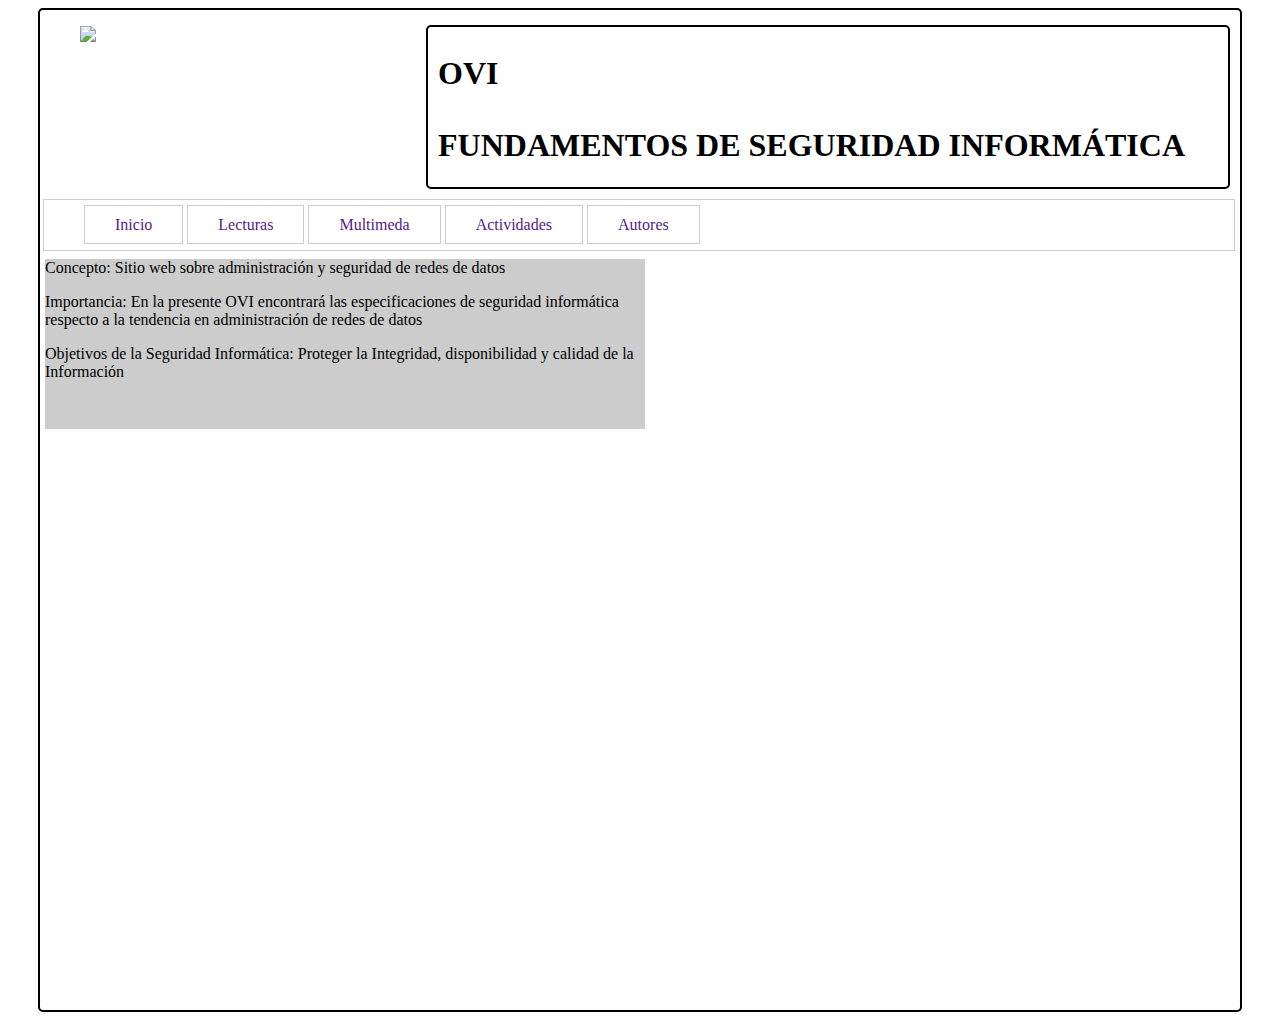
==== index.html @ f768287c "commit 5 stilo maquetación" ====
<html>
    <head lang="es">
        <title>ADMINISTRACIÓN Y SEGURIDAD DE REDES</title> 
            <meta charset="UTF-8">
            <meta description="OVA-Administración y Seguridad de Redes">
            <link rel="stylesheet" type="text/css" href="css/normalize.css">
            <link rel="stylesheet" type="text/css" href="css/stilo.css">
            <script type="text/javascript" src="java/prefixfree.min.js"></script>
    </head>
    <body>
        <div id="inicio">
            <div id="logo">
                    <figure>
                        <img src="img/escudop.jpg">
                    </figure>
            </div>
            <header>
            
                <div id="titulo">
                    <h1>OVI</h1>
                    <h1>FUNDAMENTOS DE SEGURIDAD INFORMÁTICA</h1>
                
                </div>
            </header>
            <nav class="link">
                <ul>
                    <li>
                        <a href="">Inicio</a>
                        <a href="">Lecturas</a>
                        <a href="">Multimeda</a>
                        <a href="">Actividades</a>
                        <a href="">Autores</a>
                    </li>
                </ul>
            </nav>
    
            <div>
                <section id="presentacion">
                    <p>Concepto: Sitio web sobre administración y seguridad de redes de datos</p>   
                    <p>Importancia: En la presente OVI encontrará las especificaciones de seguridad informática respecto a la tendencia en administración de redes de datos</p> 
                    <p>Objetivos de la Seguridad Informática: Proteger la Integridad, disponibilidad y calidad de la Información</p>                    
                </section>
            </div>
                
        </div>
    </body>
</html>
---- css/stilo.css ----
#inicio	{
	width: 1200px;
	height: 1000px;
	border: 2px solid #000;
	border-radius: 5px;
	margin: auto;


}

header	{
	width: 800px;
	height: 160px;
	border: 2px solid #000;
	border-radius: 5px;
	margin-left: auto;
	line-height: 50px;
	margin-top: 15px;
	margin-right: 10px;
}

#logo	{
	width: 246px;
	height: 152px;
	float: left;
	margin-right: auto;
}

#titulo {
	margin-left: 10px;
}

.link {
	width: 1190px;
	height: 50px;
	border: 1px solid #CCC;
	float: right;
	margin-right: 5px;
	margin-top: 10px; 
}

.link ul {}

.link ul li {
	list-style: none;
	float: left;

}

.link ul li a {
	text-decoration: none;
	padding: 10px 30px;
	border: 1px solid #CCC;

}

#presentacion {
	margin-top: 70px; 
	margin-left: 5px;
	background-color: #CCC;
	width: 600px;
	height: 170px;
	
}
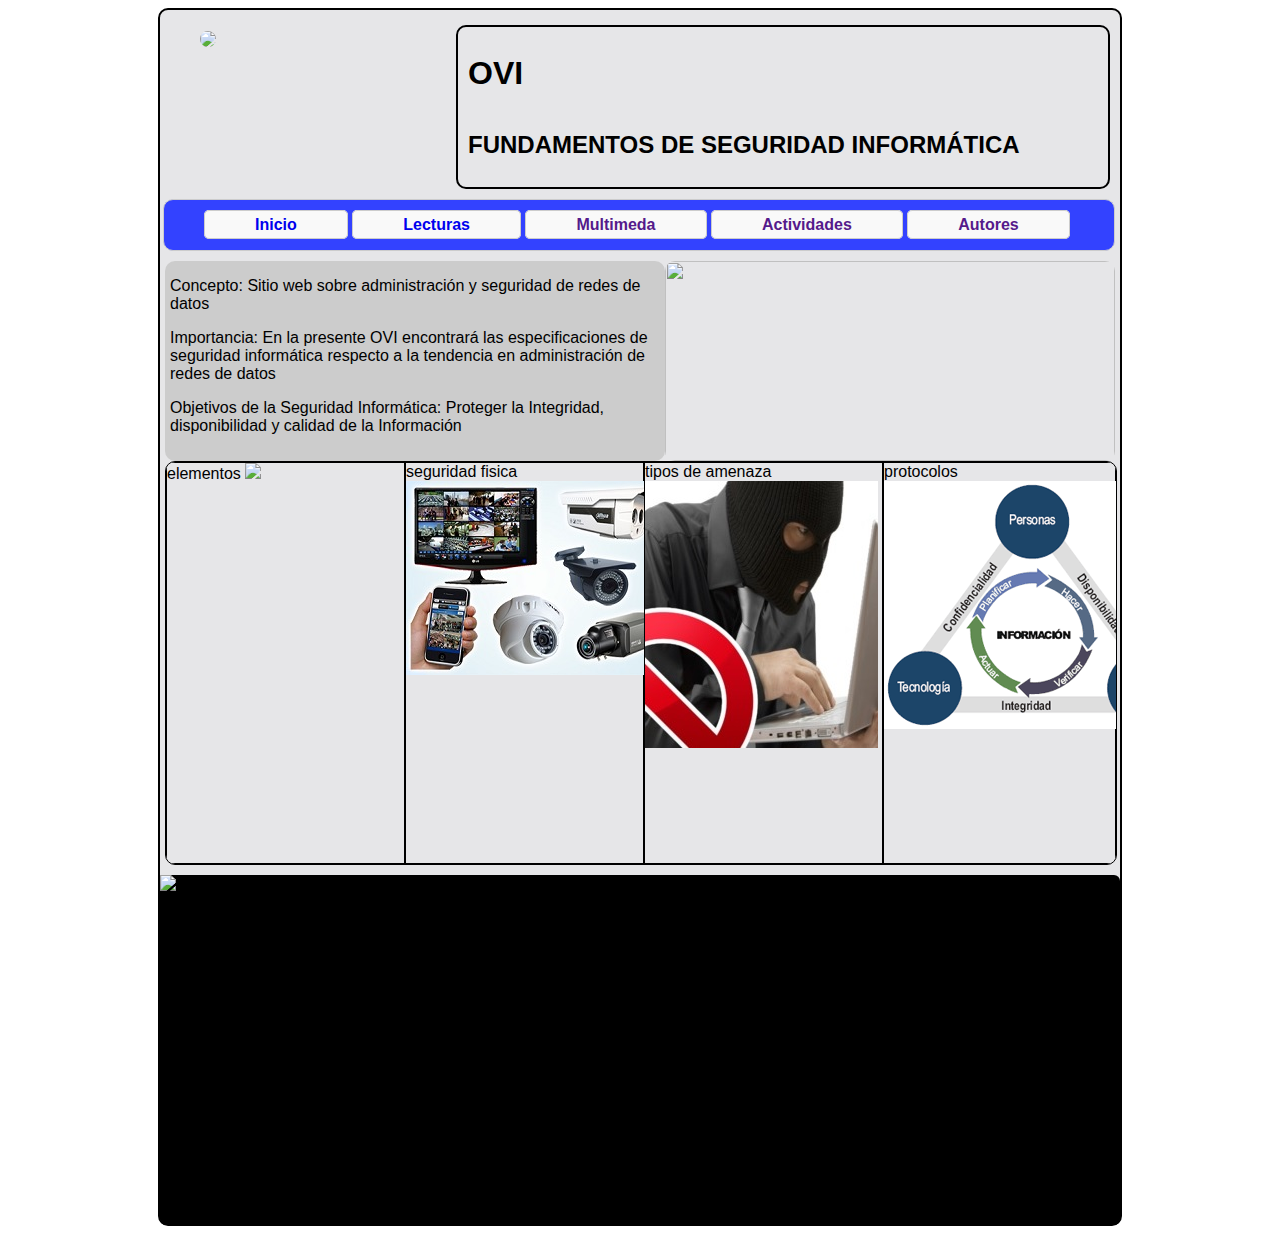
==== commit 754355d4: "commit 16" ====
--- a/index.html
+++ b/index.html
@@ -18,15 +18,15 @@
             
                 <div id="titulo">
                     <h1>OVI</h1>
-                    <h1>FUNDAMENTOS DE SEGURIDAD INFORMÁTICA</h1>
+                    <h2>FUNDAMENTOS DE SEGURIDAD INFORMÁTICA</h2>
                 
                 </div>
             </header>
             <nav class="link">
                 <ul>
                     <li>
-                        <a href="">Inicio</a>
-                        <a href="">Lecturas</a>
+                        <a href="index.html">Inicio</a>
+                        <a href="lecturas.html">Lecturas</a>
                         <a href="">Multimeda</a>
                         <a href="">Actividades</a>
                         <a href="">Autores</a>
@@ -36,12 +36,28 @@
     
             <div>
                 <section id="presentacion">
-                    <p>Concepto: Sitio web sobre administración y seguridad de redes de datos</p>   
-                    <p>Importancia: En la presente OVI encontrará las especificaciones de seguridad informática respecto a la tendencia en administración de redes de datos</p> 
-                    <p>Objetivos de la Seguridad Informática: Proteger la Integridad, disponibilidad y calidad de la Información</p>                    
+                    <article>
+                        <p>Concepto: Sitio web sobre administración y seguridad de redes de datos</p>   
+                        <p>Importancia: En la presente OVI encontrará las especificaciones de seguridad informática respecto a la tendencia en administración de redes de datos</p> 
+                        <p>Objetivos de la Seguridad Informática: Proteger la Integridad, disponibilidad y calidad de la Información</p>
+                    </article>                                      
+                    <img src="img/imagenSIinicio.jpg">
+                </section>
+
+            </div>
+
+            <div>
+                <section id="temas">
+                    <section class="elementos">elementos <img src="img/elementos.jpg"> </section>
+                    <section class="seguridadfisica">seguridad fisica <img src="img/seguridadFisica.jpg"> </section>
+                    <section class="tiposdeamenaza">tipos de amenaza <img src="img/amenazas.jpg"></section>
+                    <section class="protocolos">protocolos <img src="img/protocolos.jpg"></section>
                 </section>
             </div>
-                
+
+            <footer>
+                <img src="img/footer.jpg">
+            </footer>            
         </div>
     </body>
 </html>
--- a/css/stilo.css
+++ b/css/stilo.css
@@ -1,18 +1,23 @@
 #inicio	{
-	width: 1200px;
-	height: 1000px;
+	width: 960px;
+	height: 1214px;
 	border: 2px solid #000;
-	border-radius: 5px;
+	border-radius: 10px;
 	margin: auto;
+	background-color: E6E6E8;
 
+}
+
+body {
+	font-family: Arial;
 
 }
 
 header	{
-	width: 800px;
+	width: 650px;
 	height: 160px;
 	border: 2px solid #000;
-	border-radius: 5px;
+	border-radius: 10px;
 	margin-left: auto;
 	line-height: 50px;
 	margin-top: 15px;
@@ -24,6 +29,12 @@
 	height: 152px;
 	float: left;
 	margin-right: auto;
+
+}
+
+#logo figure img  {
+	border-radius: 10px;
+	margin-top: 5px;
 }
 
 #titulo {
@@ -31,12 +42,14 @@
 }
 
 .link {
-	width: 1190px;
+	width: 950px;
 	height: 50px;
 	border: 1px solid #CCC;
 	float: right;
 	margin-right: 5px;
 	margin-top: 10px; 
+	border-radius: 10px;
+	background-color: 3342ff;
 }
 
 .link ul {}
@@ -51,15 +64,89 @@
 	text-decoration: none;
 	padding: 10px 30px;
 	border: 1px solid #CCC;
+	border-radius: 5px;
+	background-color: #F9F9F9;
+	font-weight: bold;
+	padding: 5px 50px;
+}
+
+nav a:hover {
+	background: #CCCCCC;
+	color: #000000;
+}
+
+#presentacion article{
+	margin-top: 10px; 
+	background-color: #CCC;
+	width: 500px;
+	float: left;
+	border-radius: 10px;
+	height: 200px;
+	margin-left: 5px;
+	}
+
+#presentacion p {
+	margin-left: 5px;
+	
+}
+
+#presentacion img {
+	margin-top: 10px; 
+	float: right;
+	width: 450px;
+	border-radius: 10px;
+	height: 200px;
+	margin-right: 5px;
+}
+
+#temas {
+	width: 950px;
+	height: auto; overflow: hidden;
+	border: 1px solid;
+	border-radius: 10px;
+	margin-left: 5px;
 
 }
 
-#presentacion {
-	margin-top: 70px; 
-	margin-left: 5px;
-	background-color: #CCC;
-	width: 600px;
-	height: 170px;
+.elementos {
+	width: 237px;
+	height: 400px;
+	border: 1px solid;
+	float: left;
+}
+
+.seguridadfisica{
+	width: 237px;
+	height: 400px;
+	border: 1px solid;
+	float: left;
+}
+
+.tiposdeamenaza {
+	width: 237px;
+	height: 400px;
+	border: 1px solid;
+	float: left;
+}
+
+.protocolos {
+	width: 231px;
+	height: 400px;
+	border: 1px solid;
+	float: right;
+}
+
+footer {
+	height: 350px;
+	margin-top: 10px;
+	background: #000000;
+	color: #FFFFFF;
+	border-radius: 6px;
 	
 }
 
+#class img {
+	content: center;
+	
+}
+
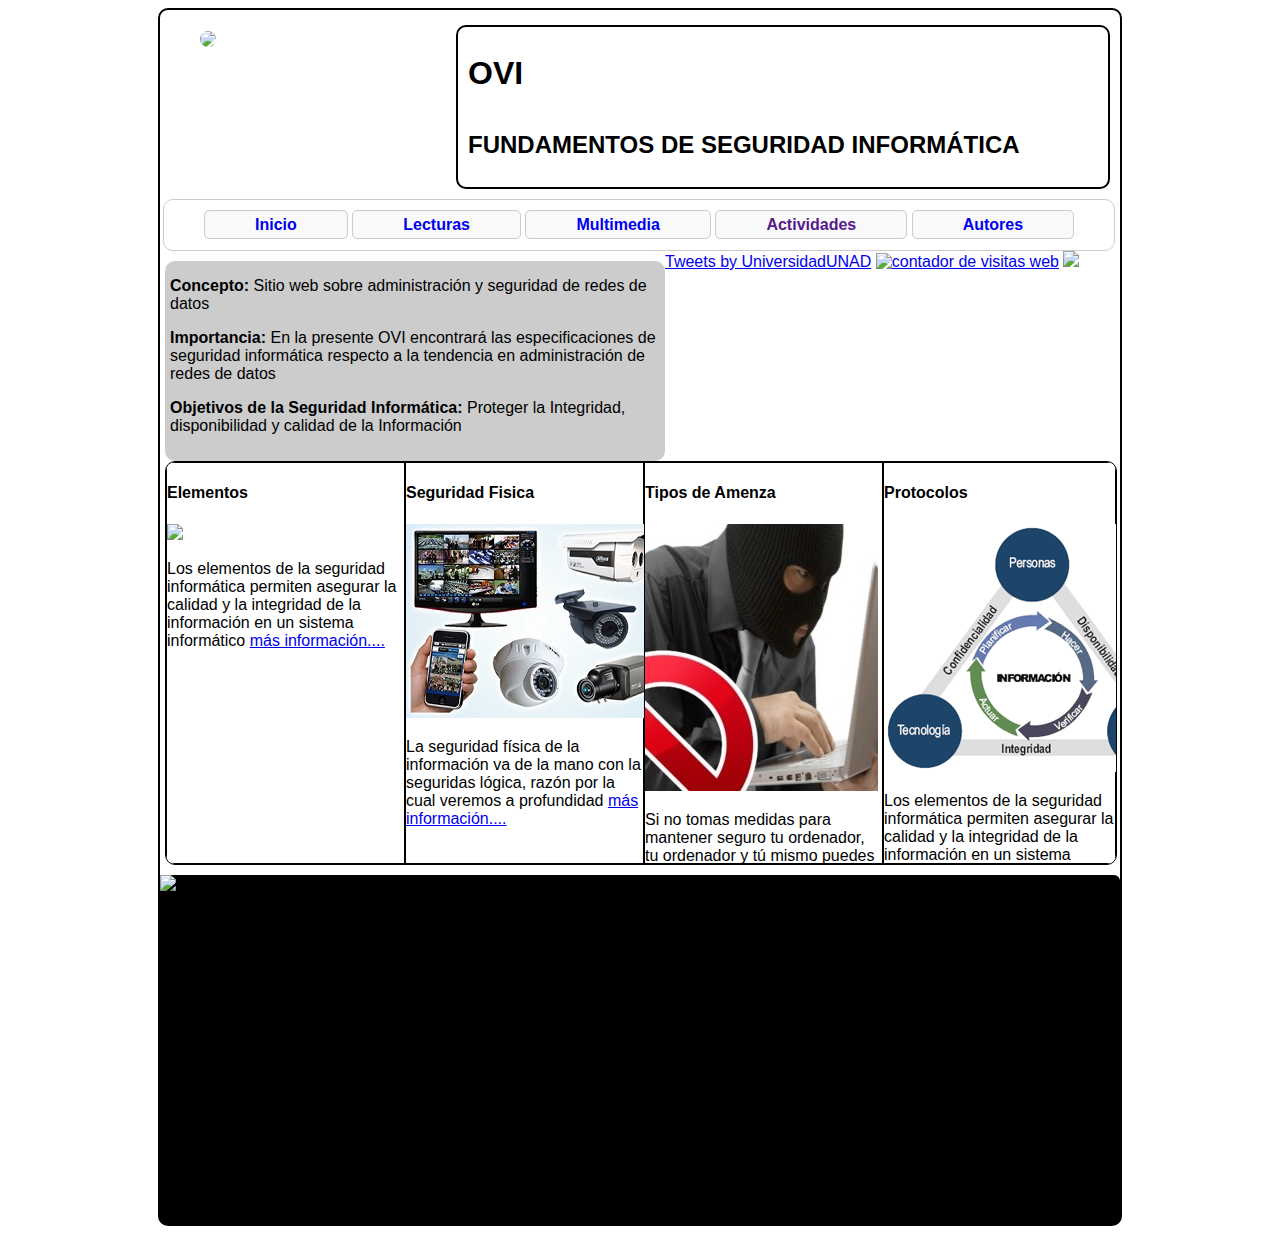
==== commit 6f5078aa: "commit 22 autores" ====
--- a/index.html
+++ b/index.html
@@ -1,63 +1,92 @@
-<html>
-    <head lang="es">
-        <title>ADMINISTRACIÓN Y SEGURIDAD DE REDES</title> 
-            <meta charset="UTF-8">
-            <meta description="OVA-Administración y Seguridad de Redes">
+<!DOCTYPE html>
+
+<html lang="es"> <!-- para que la página se vea en español -->
+	<head > 
+		
+			<title>ADMINISTRACIÓN Y SEGURIDAD DE REDES</title>  <!-- Titulo de la pestaña de la página -->
+            <meta charset="UTF-8"> <!-- Muestra los carácteres especiales -->
+            <meta content="OVA-Administración y Seguridad de Redes" name="description"> 
+             <!-- indice de busqueda por la descripción de la página -->
+            <meta content="Grupo Diseño WEB" name="author">  <!-- utiliza los indices de busqueda por autor -->
+            <meta content="ADMINISTRACION, SEGURIDAD REDES" NAME="keywords"> <!-- utiliza los indices de busqueda por palabras clave -->
             <link rel="stylesheet" type="text/css" href="css/normalize.css">
             <link rel="stylesheet" type="text/css" href="css/stilo.css">
             <script type="text/javascript" src="java/prefixfree.min.js"></script>
-    </head>
-    <body>
-        <div id="inicio">
-            <div id="logo">
-                    <figure>
-                        <img src="img/escudop.jpg">
-                    </figure>
-            </div>
-            <header>
-            
-                <div id="titulo">
-                    <h1>OVI</h1>
-                    <h2>FUNDAMENTOS DE SEGURIDAD INFORMÁTICA</h2>
-                
-                </div>
-            </header>
-            <nav class="link">
-                <ul>
-                    <li>
-                        <a href="index.html">Inicio</a>
-                        <a href="lecturas.html">Lecturas</a>
-                        <a href="">Multimeda</a>
-                        <a href="">Actividades</a>
-                        <a href="">Autores</a>
-                    </li>
-                </ul>
-            </nav>
-    
-            <div>
-                <section id="presentacion">
-                    <article>
-                        <p>Concepto: Sitio web sobre administración y seguridad de redes de datos</p>   
-                        <p>Importancia: En la presente OVI encontrará las especificaciones de seguridad informática respecto a la tendencia en administración de redes de datos</p> 
-                        <p>Objetivos de la Seguridad Informática: Proteger la Integridad, disponibilidad y calidad de la Información</p>
-                    </article>                                      
-                    <img src="img/imagenSIinicio.jpg">
-                </section>
+            <script type="text/javascript" src="java/jquery-1.4.1.js"></script>
+	</head>
 
-            </div>
+	<body>
+		<div id="inicio">
+			<div id="logo">
+					<figure>
+						<img src="img/escudop.jpg">
+					</figure>
+			</div>
+			<header>
+			
+				<div id="titulo">
+					<h1>OVI</h1>
+					<h2>FUNDAMENTOS DE SEGURIDAD INFORMÁTICA</h2>
+				
+				</div>
+			</header>
+			<nav class="link">
+				<ul>
+					<li>
+						<a href="index.html">Inicio</a>
+						<a href="lecturas.html">Lecturas</a>
+						<a href="multimedia.html">Multimedia</a>
+						<a href="">Actividades</a>
+						<a href="autores">Autores</a>
+					</li>
+				</ul>
+			</nav>
+	
+			
+			<section id="presentacion">
+				<article>
+				 		<p><b>Concepto:</b> Sitio web sobre administración y seguridad de redes de datos</p>	
+						<p><b>Importancia:</b> En la presente OVI encontrará las especificaciones de seguridad informática respecto a la tendencia en administración de redes de datos</p>	
+						<p><b>Objetivos de la Seguridad Informática:</b> Proteger la Integridad, disponibilidad y calidad de la Información</p>
 
-            <div>
-                <section id="temas">
-                    <section class="elementos">elementos <img src="img/elementos.jpg"> </section>
-                    <section class="seguridadfisica">seguridad fisica <img src="img/seguridadFisica.jpg"> </section>
-                    <section class="tiposdeamenaza">tipos de amenaza <img src="img/amenazas.jpg"></section>
-                    <section class="protocolos">protocolos <img src="img/protocolos.jpg"></section>
-                </section>
-            </div>
 
-            <footer>
-                <img src="img/footer.jpg">
-            </footer>            
-        </div>
-    </body>
+				</article>
+
+			</section>
+
+			<aside>
+				<a class="twitter-timeline" data-width="250" data-height="300" href="https://twitter.com/UniversidadUNAD?ref_src=twsrc%5Etfw">Tweets by UniversidadUNAD</a> <script async src="https://platform.twitter.com/widgets.js" charset="utf-8"></script> 
+
+				<a href="https://www.contadorvisitasgratis.com" title="contador de visitas web"><img src="https://counter8.freecounter.ovh/private/contadorvisitasgratis.php?c=wammlq8t72fffsl2ch7mjmbb2ps23hn2" border="0" title="contador de visitas web" alt="contador de visitas web"></a>
+
+				<img src="img/imagenSIinicio.jpg">
+
+
+			</aside>
+
+			<!-- utiliza los indices de busqueda por palabras clave -->
+			<section id="temas">
+				<section class="elementos"><h4>Elementos</h4>  <img src="img/elementos.jpg"> 
+					<p>Los elementos de la seguridad informática permiten asegurar la calidad y la integridad de la información en un sistema informático <a href="http://bibliotecavirtual.unad.edu.co:2460/lib/unadsp/reader.action?docID=4849850">más información....</a></p>	
+				</section>
+				<section class="seguridadfisica"><h4>Seguridad Fisica</h4> <img src="img/seguridadFisica.jpg"> 
+					<p>La seguridad física de la información va de la mano con la seguridas lógica, razón por la cual veremos a profundidad <a href="seguridadfisicalogica.html">más información....</a></p>
+				</section>
+				<section class="tiposdeamenaza"><h4>Tipos de Amenza</h4> <img src="img/amenazas.jpg">
+					<p>Si no tomas medidas para mantener seguro tu ordenador, tu ordenador
+                       y tú mismo puedes ser objeto de una actividad fraudulenta en Internet. <a href="amenazas.html">más información....</a></p>
+				</section>
+				<section class="protocolos"><h4>Protocolos</h4> <img src="img/protocolos.jpg">
+					<p>Los elementos de la seguridad informática permiten asegurar la calidad y la integridad de la información en un sistema informático <a href="">más información....</a></p>
+				</section>
+			</section>
+			
+
+
+			
+			<footer>
+				<img src="img/footer.jpg">
+			</footer>
+		</div>
+	</body>
 </html>
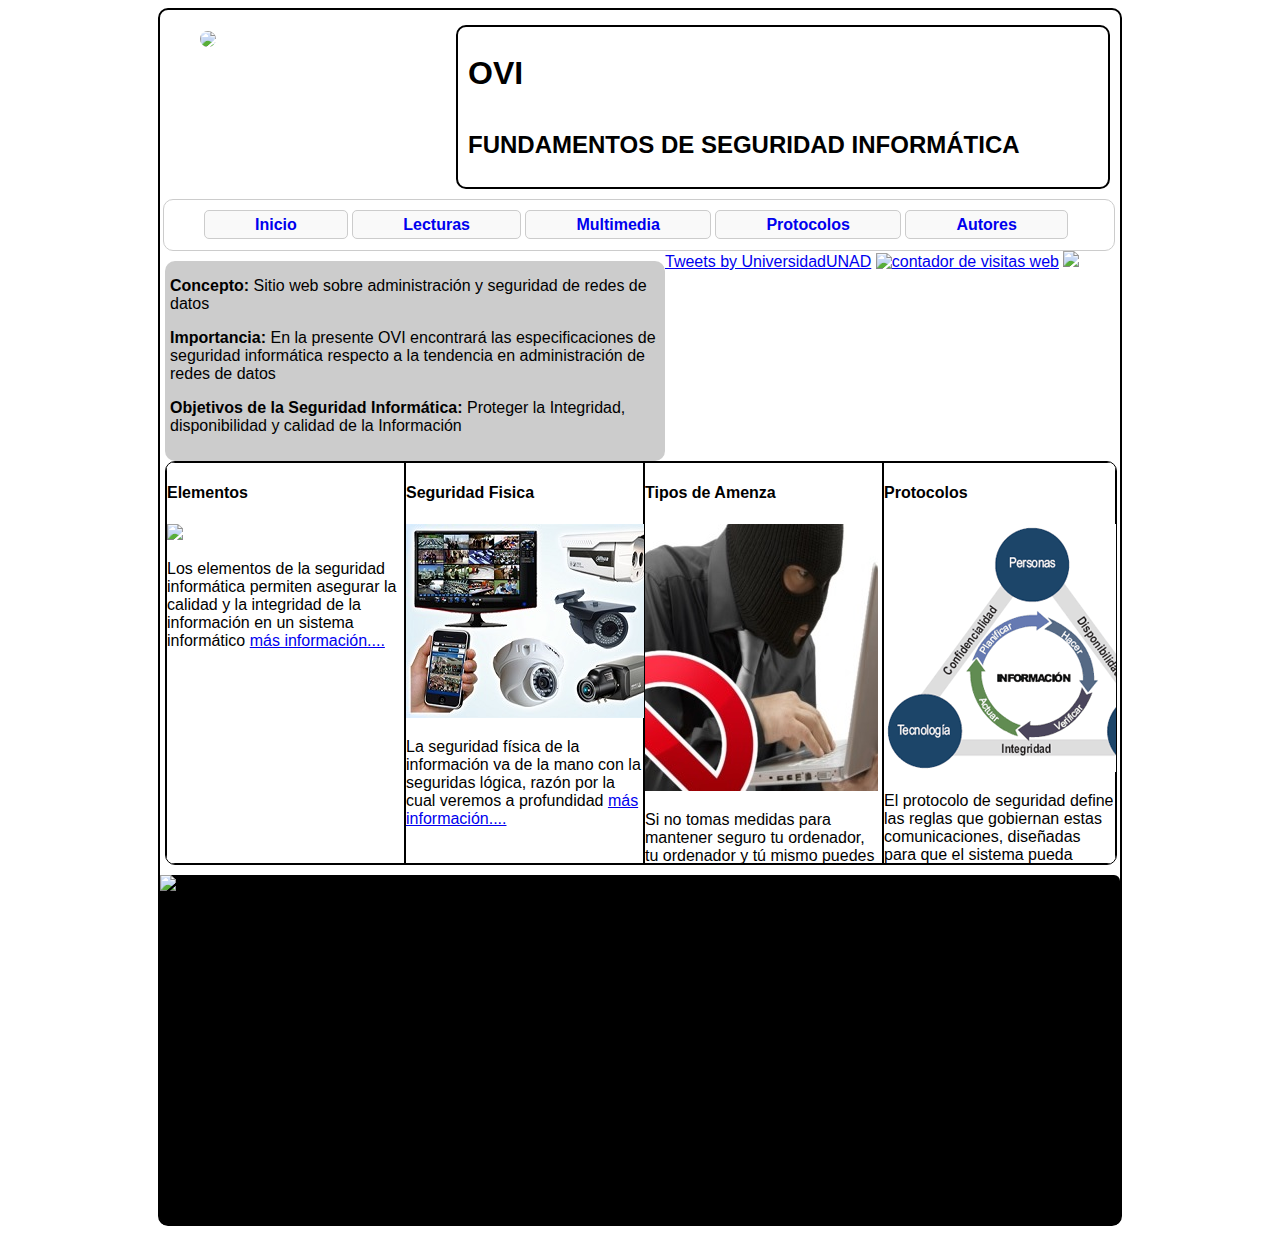
==== commit 4c898c1c: "commit 23 final" ====
--- a/index.html
+++ b/index.html
@@ -36,8 +36,8 @@
 						<a href="index.html">Inicio</a>
 						<a href="lecturas.html">Lecturas</a>
 						<a href="multimedia.html">Multimedia</a>
-						<a href="">Actividades</a>
-						<a href="autores">Autores</a>
+						<a href="protocolos.html">Protocolos</a>
+						<a href="autores.html">Autores</a>
 					</li>
 				</ul>
 			</nav>
@@ -77,7 +77,7 @@
                        y tú mismo puedes ser objeto de una actividad fraudulenta en Internet. <a href="amenazas.html">más información....</a></p>
 				</section>
 				<section class="protocolos"><h4>Protocolos</h4> <img src="img/protocolos.jpg">
-					<p>Los elementos de la seguridad informática permiten asegurar la calidad y la integridad de la información en un sistema informático <a href="">más información....</a></p>
+					<p>El protocolo de seguridad define las reglas que gobiernan estas comunicaciones, diseñadas para que el sistema pueda soportar ataques de carácter malicioso <a href="protocolos.html">más información....</a></p>
 				</section>
 			</section>
 			
